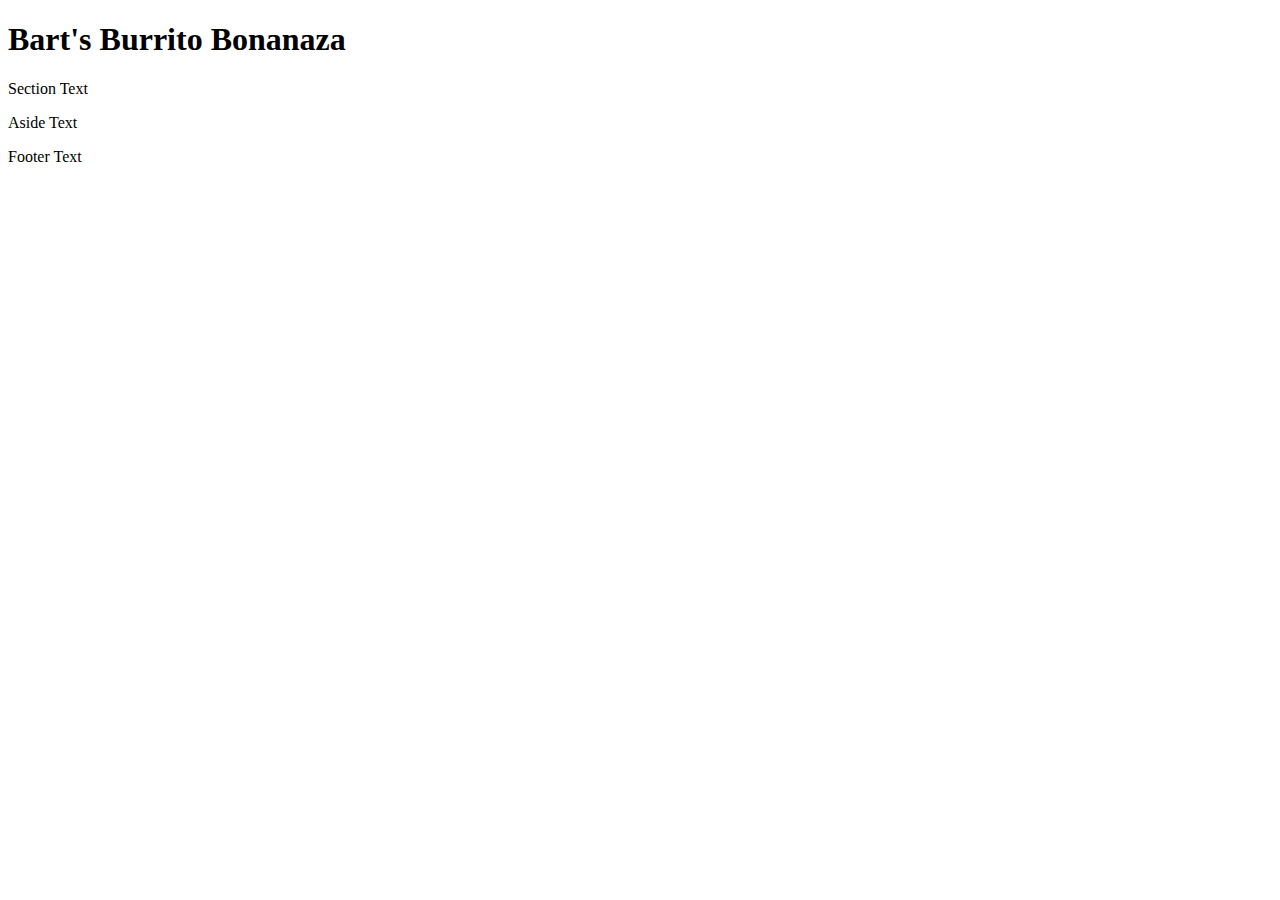
==== index.html @ 34d00b09 "Update names" ====
<!DOCTYPE html>
<html lang="en">
<head>
    <meta charset="UTF-8">
    <meta http-equiv="X-UA-Compatible" content="IE=edge">
    <meta name="viewport" content="width=device-width, initial-scale=1.0">
    <title>Bart's Burrito Bonanaza</title>
    <link rel="styletsheet" href="css/style.css"
</head>
<body>
    <header>
        <h1>Bart's Burrito Bonanaza</h1>
    </header>

    <section>
        <p>Section Text</p>
    </section>

    <aside>
        <p>Aside Text</p>
    </aside>

    <footer>
        <p>Footer Text</p>
    </footer>
</body>
</html>
---- css/style.css ----
body {
    font-family: 'Courier New', Courier, monospace;
}

h1 {
    font-size: 20px;
}
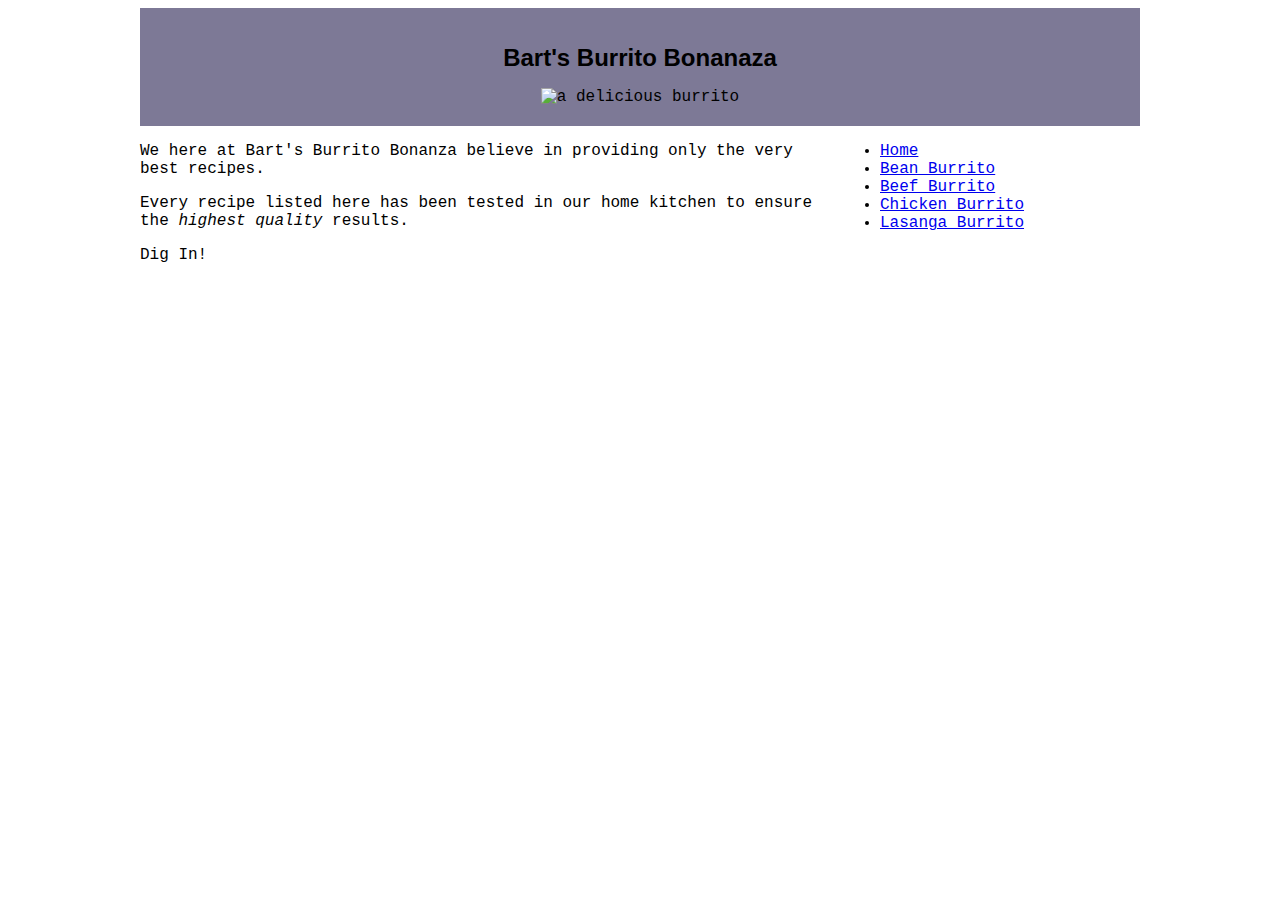
==== commit e374dfa7: "Add HTML to all templated pages." ====
--- a/index.html
+++ b/index.html
@@ -5,23 +5,34 @@
     <meta http-equiv="X-UA-Compatible" content="IE=edge">
     <meta name="viewport" content="width=device-width, initial-scale=1.0">
     <title>Bart's Burrito Bonanaza</title>
-    <link rel="styletsheet" href="css/style.css"
+    <link rel="stylesheet" href="css/style.css">
 </head>
 <body>
+    <div class="container">
     <header>
         <h1>Bart's Burrito Bonanaza</h1>
+        <img src="images/burrito.jpg" alt="a delicious burrito" height="200" width="325">
     </header>
 
-    <section>
-        <p>Section Text</p>
-    </section>
+    
+        <section>
+            <p>We here at Bart's Burrito Bonanza  believe in providing only the very best recipes.</p>
+            <p>Every recipe listed here has been tested in our home kitchen to ensure the <em>highest quality</em> results.</p>
+            <p>Dig In!</p>
+        </section>
 
-    <aside>
-        <p>Aside Text</p>
-    </aside>
+        <aside>
+            <ul>
+                <li><a href="index.html">Home</a></li>
+                <li><a href="recipes/bean_burrito.html">Bean Burrito</a></li>
+                <li><a href="recipes/beef_burrito.html">Beef Burrito</a></li>
+                <li><a href="recipes/chicken_burrito.html">Chicken Burrito</a></li>
+                <li><a href="recipes/lasagna_burrito.html">Lasanga Burrito</a></li>
+            </ul>
+        </aside>
+    
 
-    <footer>
-        <p>Footer Text</p>
-    </footer>
+
+    </div>
 </body>
 </html>--- a/css/style.css
+++ b/css/style.css
@@ -3,5 +3,35 @@
 }
 
 h1 {
-    font-size: 20px;
-}+    font-size: 24px;
+    font-family: 'Trebuchet MS', 'Lucida Sans Unicode', 'Lucida Grande', 'Lucida Sans', Arial, sans-serif;
+}
+
+.container {
+    width: 90%;
+    margin: auto;
+    max-width: 1000px;
+}
+
+header {
+    text-align: center;
+    padding-top: 20px;
+    padding-bottom: 20px;
+    background: rgb(125, 121, 150);
+
+}
+
+section {
+    width: 70%;
+    float:left;
+ 
+}
+
+aside {
+    float:right;
+    width: 30%;
+ 
+}
+
+
+
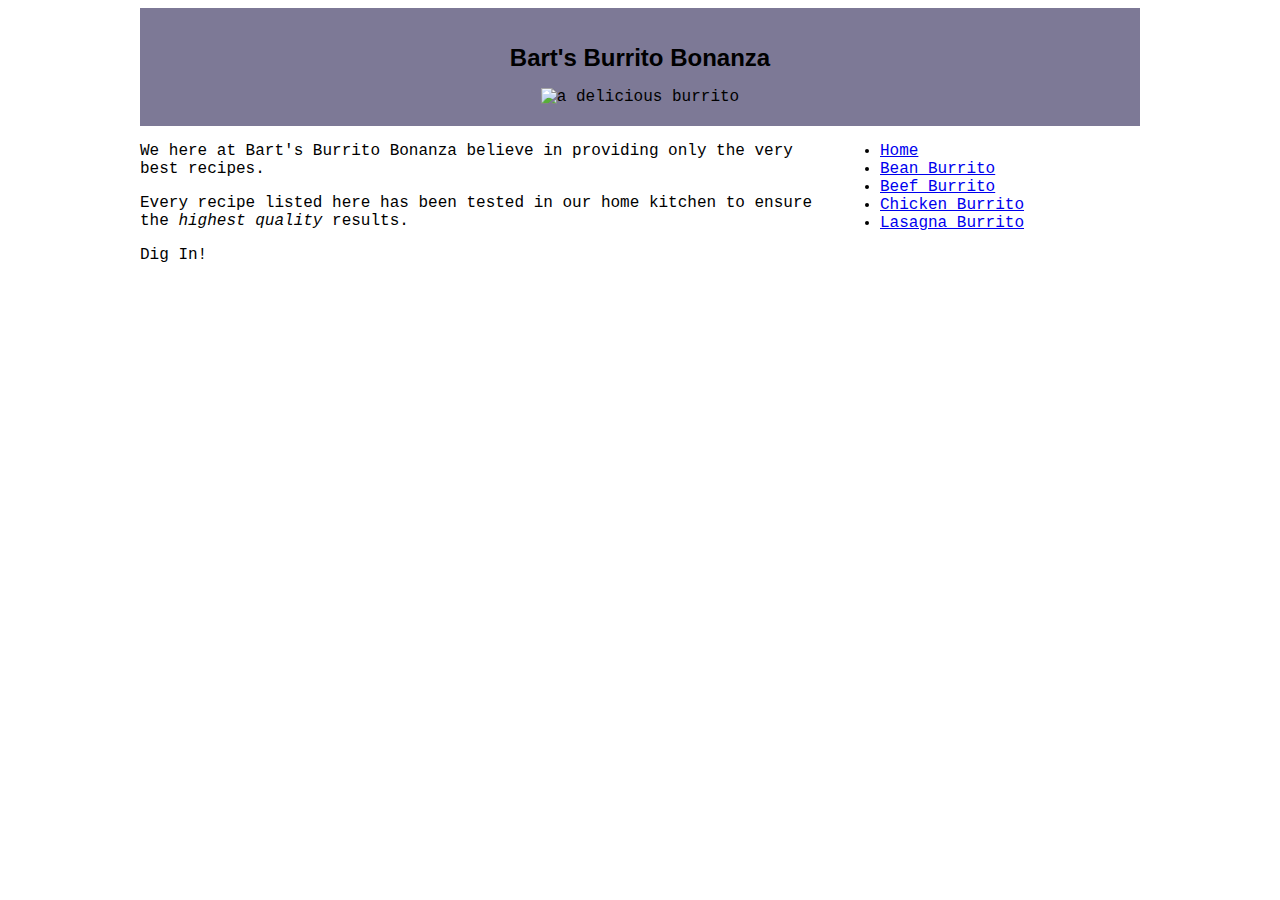
==== commit 374046e0: "Correct spelling errors" ====
--- a/index.html
+++ b/index.html
@@ -4,13 +4,13 @@
     <meta charset="UTF-8">
     <meta http-equiv="X-UA-Compatible" content="IE=edge">
     <meta name="viewport" content="width=device-width, initial-scale=1.0">
-    <title>Bart's Burrito Bonanaza</title>
+    <title>Bart's Burrito Bonanza</title>
     <link rel="stylesheet" href="css/style.css">
 </head>
 <body>
     <div class="container">
     <header>
-        <h1>Bart's Burrito Bonanaza</h1>
+        <h1>Bart's Burrito Bonanza</h1>
         <img src="images/burrito.jpg" alt="a delicious burrito" height="200" width="325">
     </header>
 
@@ -27,7 +27,7 @@
                 <li><a href="recipes/bean_burrito.html">Bean Burrito</a></li>
                 <li><a href="recipes/beef_burrito.html">Beef Burrito</a></li>
                 <li><a href="recipes/chicken_burrito.html">Chicken Burrito</a></li>
-                <li><a href="recipes/lasagna_burrito.html">Lasanga Burrito</a></li>
+                <li><a href="recipes/lasagna_burrito.html">Lasagna Burrito</a></li>
             </ul>
         </aside>
     
